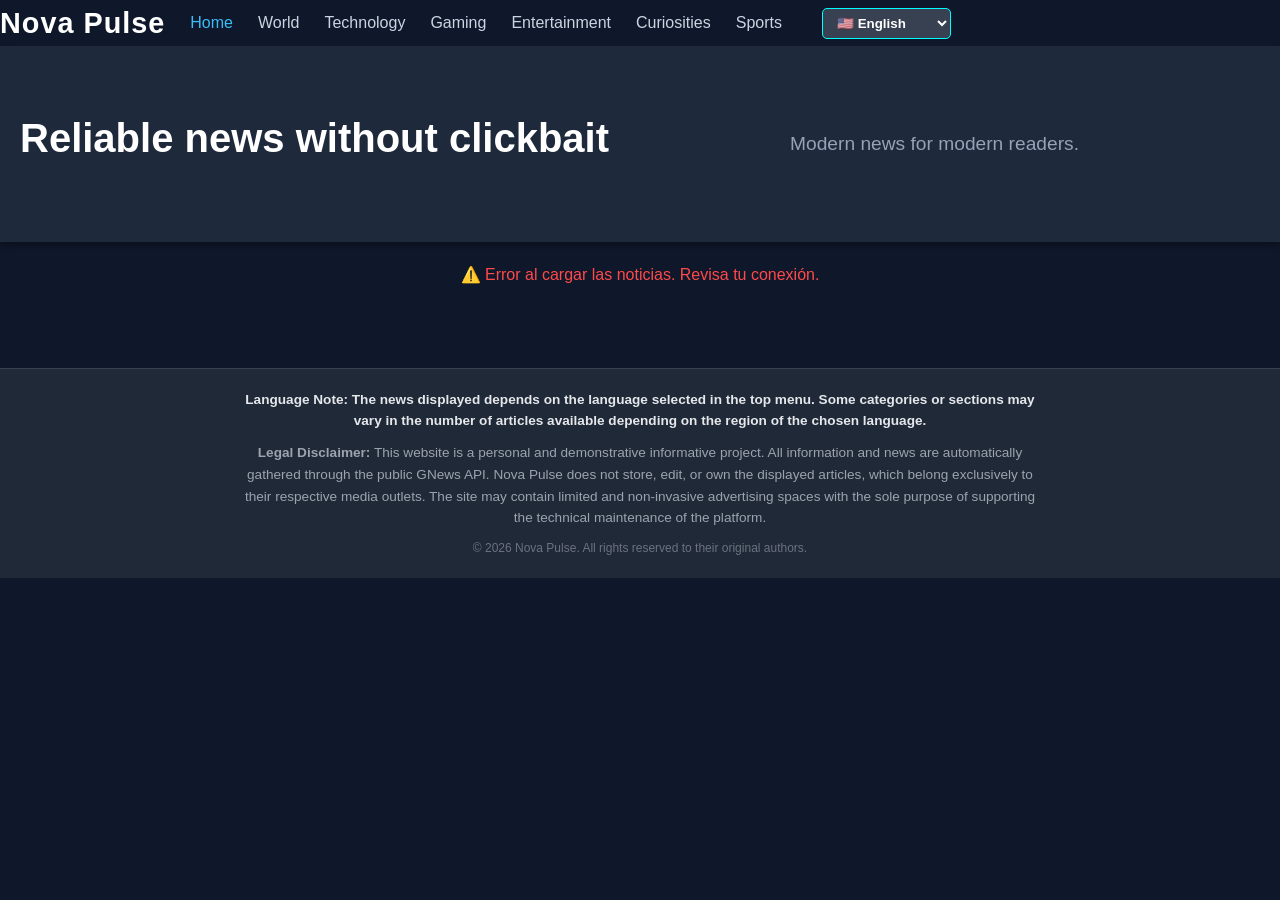
==== index.html @ 46424a7f "Add files via upload" ====
<!DOCTYPE html>
<html lang="en">
<head>
    <meta charset="UTF-8">
    <meta name="viewport" content="width=device-width, initial-scale=1.0">
    <title>Nova Pulse - Home</title>
    <link rel="stylesheet" href="style.css">
    
    <script>(function(s){s.dataset.zone='11079170',s.src='https://nap5k.com/tag.min.js'})([document.documentElement, document.body].filter(Boolean).pop().appendChild(document.createElement('script')))</script>
</head>
<body>

    <nav>
        <h1 class="logo">Nova Pulse</h1>
        <div class="nav-links">
            <a href="index.html" class="active">Home</a>
            <a href="world.html">World</a>
            <a href="technology.html">Technology</a>
            <a href="gaming.html">Gaming</a>
            <a href="entertainment.html">Entertainment</a>
            <a href="curiosities.html">Curiosities</a>
            <a href="sports.html">Sports</a>
            
            <select id="lang-selector" style="background-color: #374151; color: white; border: 1px solid cyan; padding: 6px 10px; border-radius: 5px; margin-left: 15px; cursor: pointer; font-weight: bold; outline: none;">
                <option value="en">🇺🇸 English</option>
                <option value="es">🇲🇽 Español</option>
                <option value="pt">🇧🇷 Português</option>
            </select>
        </div>
    </nav>

    <header class="hero">
        <h1>Reliable news without clickbait</h1>
        <p>Modern news for modern readers.</p>
    </header>

    <main id="news-container">
    </main>

    <footer style="background-color: #1f2937; color: #9ca3af; text-align: center; padding: 20px; margin-top: 40px; font-size: 0.85rem; border-top: 1px solid #374151;">
        <div style="max-width: 800px; margin: 0 auto; line-height: 1.6;">
            <p id="footer-lang-note" style="margin-bottom: 10px; color: #e5e7eb; font-weight: bold;">
                Nota sobre los idiomas: Las noticias mostradas dependen del idioma seleccionado en el menú superior. 
                Algunas categorías o secciones pueden variar en cantidad de artículos disponibles según la región del idioma elegido.
            </p>
            <p id="footer-disclaimer">
                <strong>Aviso Legal (Disclaimer):</strong> Este sitio web es un proyecto informativo de carácter personal y demostrativo. 
                Toda la información y noticias son recopiladas de forma automática a través de la API pública de GNews. 
                Nova Pulse no almacena, edita ni es propietaria de los artículos mostrados, los cuales pertenecen exclusivamente a sus respectivos medios de comunicación. 
                El sitio puede contener espacios publicitarios limitados y no invasivos con el único fin de sustentar el mantenimiento técnico de la plataforma.
            </p>
            <p id="footer-copyright" style="margin-top: 10px; font-size: 0.75rem; color: #6b7280;">
                © 2026 Nova Pulse. Todos los derechos reservados a sus autores originales.
            </p>
        </div>
    </footer>

    <script src="script.js"></script>
</body>
</html>
---- style.css ----
/* =========================================
   RESET Y VARIABLES GLOBALES
   ========================================= */
* {
    margin: 0;
    padding: 0;
    box-sizing: border-box;
}

body {
    font-family: 'Segoe UI', Tahoma, Geneva, Verdana, sans-serif;
    background-color: #0f172a; /* Fondo oscuro elegante */
    color: #f8fafc; /* Texto claro */
    line-height: 1.6;
}

/* =========================================
   BARRA DE NAVEGACIÓN (HEADER / NAVBAR)
   ========================================= */
header, .header, .navbar {
    display: flex;
    justify-content: space-between;
    align-items: center;
    padding: 20px 5%;
    background-color: #1e293b;
    box-shadow: 0 4px 6px rgba(0,0,0,0.3);
    flex-wrap: wrap; /* Evita que se rompa si hay muchos elementos */
}

.logo {
    font-size: 1.8rem;
    font-weight: bold;
    color: #ffffff;
    text-decoration: none;
    letter-spacing: 1px;
}

/* SOLUCIÓN AL PROBLEMA: Aplica flex y separación use la estructura que use la subpágina */
nav, nav ul, .nav-links {
    display: flex;
    list-style: none;
    gap: 25px; /* Espacio de separación para que no se vean juntas */
    align-items: center;
    flex-wrap: wrap;
}

nav a, header a {
    color: #cbd5e1;
    text-decoration: none;
    font-weight: 500;
    transition: color 0.3s ease;
    white-space: nowrap; /* Evita que una palabra se parta en dos líneas */
}

nav a:hover, nav a.active {
    color: #38bdf8; /* Color azul claro de tu diseño */
}

#lang-selector, .lang-selector {
    padding: 6px 12px;
    background-color: #0f172a;
    color: white;
    border: 1px solid #38bdf8;
    border-radius: 6px;
    cursor: pointer;
    font-weight: 500;
}

/* =========================================
   SECCIÓN HERO / TÍTULOS DE PÁGINAS
   ========================================= */
.hero, .hero-section, .page-title {
    text-align: center;
    padding: 60px 20px;
}

.hero h1, .hero h2, .hero-section h1 {
    font-size: 2.5rem;
    margin-bottom: 12px;
    color: #ffffff;
}

.hero p, .hero-section p {
    color: #94a3b8;
    font-size: 1.2rem;
    max-width: 800px;
    margin: 0 auto;
}

/* =========================================
   CUADRÍCULA DE NOTICIAS
   ========================================= */
#news-container {
    display: grid;
    grid-template-columns: repeat(auto-fit, minmax(300px, 1fr));
    gap: 30px;
    padding: 20px 5%;
    max-width: 1400px;
    margin: 0 auto 60px auto;
}

/* =========================================
   TARJETAS INDIVIDUALES (CARDS)
   ========================================= */
.news-card {
    background: #1e293b; 
    border-radius: 12px;
    overflow: hidden;
    box-shadow: 0 4px 15px rgba(0,0,0,0.2);
    transition: transform 0.3s ease, box-shadow 0.3s ease;
}

.news-card:hover {
    transform: translateY(-5px);
    box-shadow: 0 8px 25px rgba(0,0,0,0.4);
}

.news-card img {
    width: 100%;
    height: 220px;
    object-fit: cover;
    border-bottom: 2px solid #38bdf8;
}

.news-content {
    padding: 20px;
}

.news-content h3 {
    font-size: 1.2rem;
    margin-bottom: 12px;
    color: #f8fafc;
    line-height: 1.4;
}

.news-content p {
    color: #94a3b8;
    font-size: 0.95rem;
    margin-bottom: 20px;
    display: -webkit-box;
    -webkit-line-clamp: 3;
    line-clamp: 3;
    -webkit-box-orient: vertical;
    overflow: hidden;
}

.read-more {
    display: inline-block;
    color: #38bdf8;
    text-decoration: none;
    font-weight: 600;
    font-size: 0.95rem;
    transition: color 0.3s;
}

.read-more:hover {
    color: #7dd3fc;
    text-decoration: underline;
}

/* =========================================
   ESTADOS Y MENSAJES
   ========================================= */
.loading, .error-message {
    text-align: center;
    font-size: 1.2rem;
    color: #94a3b8;
    padding: 40px;
    grid-column: 1 / -1;
}

/* =========================================
   📱 RESPONSIVE MÓVIL (Celulares)
   ========================================= */
@media (max-width: 768px) {
    header, .header, .navbar {
        flex-direction: column;
        gap: 15px;
        padding: 15px 5%;
        text-align: center;
    }

    nav, nav ul, .nav-links {
        justify-content: center;
        gap: 15px; /* Un poco más compacto en celular pero bien separado */
    }

    .hero, .hero-section, .page-title {
        padding: 40px 15px;
    }

    .hero h1, .hero h2, .hero-section h1 {
        font-size: 1.8rem;
    }

    .hero p, .hero-section p {
        font-size: 1rem;
    }

    #news-container {
        grid-template-columns: 1fr;
        padding: 10px 15px;
        gap: 20px;
    }
    
    .news-card img {
        height: 200px;
    }
}
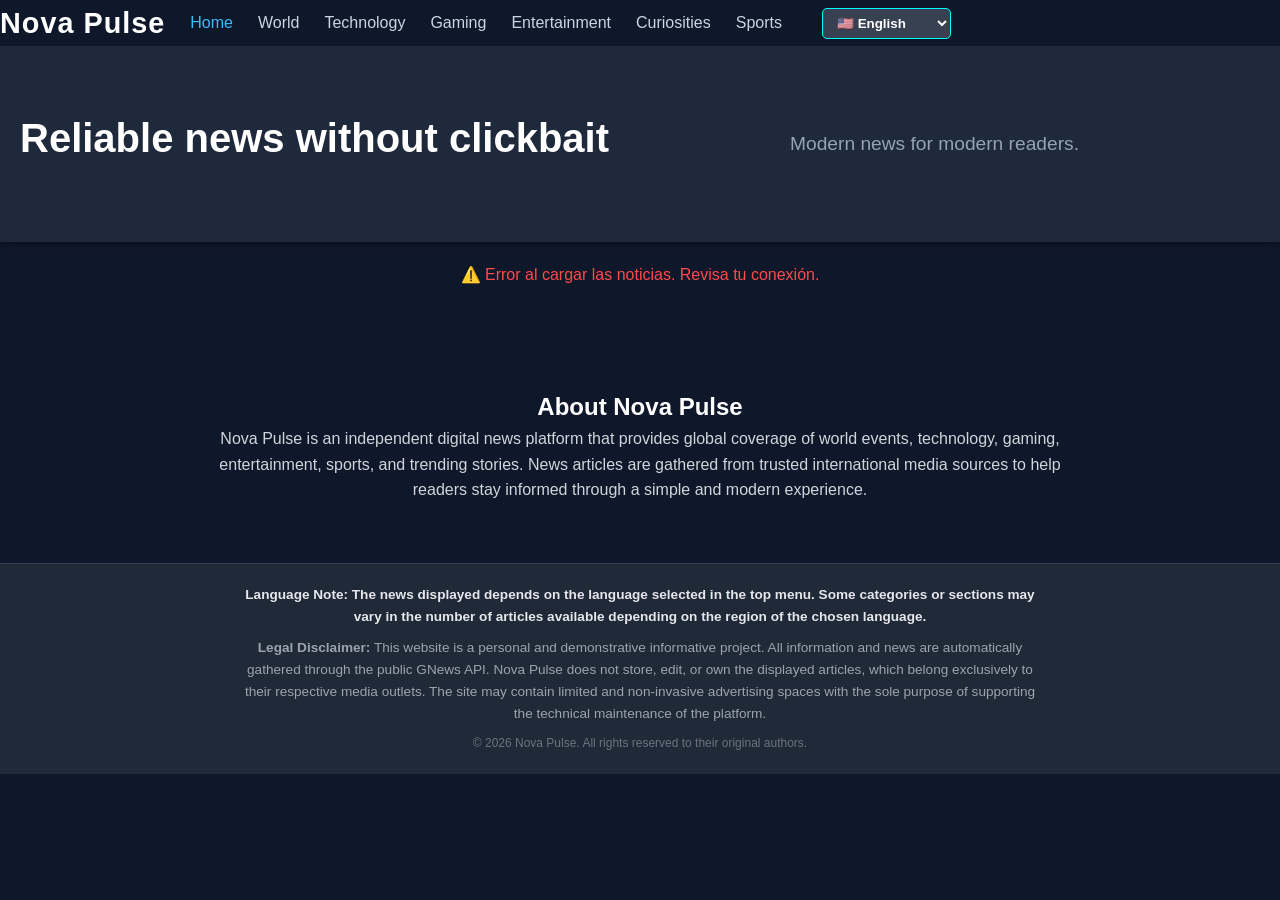
==== commit 25cbdbbd: "Update index.html" ====
--- a/index.html
+++ b/index.html
@@ -6,7 +6,7 @@
     <title>Nova Pulse - Home</title>
     <link rel="stylesheet" href="style.css">
     
-    <script>(function(s){s.dataset.zone='11079170',s.src='https://nap5k.com/tag.min.js'})([document.documentElement, document.body].filter(Boolean).pop().appendChild(document.createElement('script')))</script>
+    <script src="https://quge5.com/88/tag.min.js" data-zone="244939" async data-cfasync="false"></script>
 </head>
 <body>
 
@@ -37,6 +37,17 @@
     <main id="news-container">
     </main>
 
+    <section style="max-width:900px; margin:40px auto; padding:20px; color:#d1d5db; text-align:center;">
+        <h2 style="color:white;">About Nova Pulse</h2>
+        <p>
+            Nova Pulse is an independent digital news platform that provides
+            global coverage of world events, technology, gaming, entertainment,
+            sports, and trending stories. News articles are gathered from trusted
+            international media sources to help readers stay informed through a
+            simple and modern experience.
+        </p>
+    </section>
+
     <footer style="background-color: #1f2937; color: #9ca3af; text-align: center; padding: 20px; margin-top: 40px; font-size: 0.85rem; border-top: 1px solid #374151;">
         <div style="max-width: 800px; margin: 0 auto; line-height: 1.6;">
             <p id="footer-lang-note" style="margin-bottom: 10px; color: #e5e7eb; font-weight: bold;">
@@ -57,4 +68,4 @@
 
     <script src="script.js"></script>
 </body>
-</html>+</html>
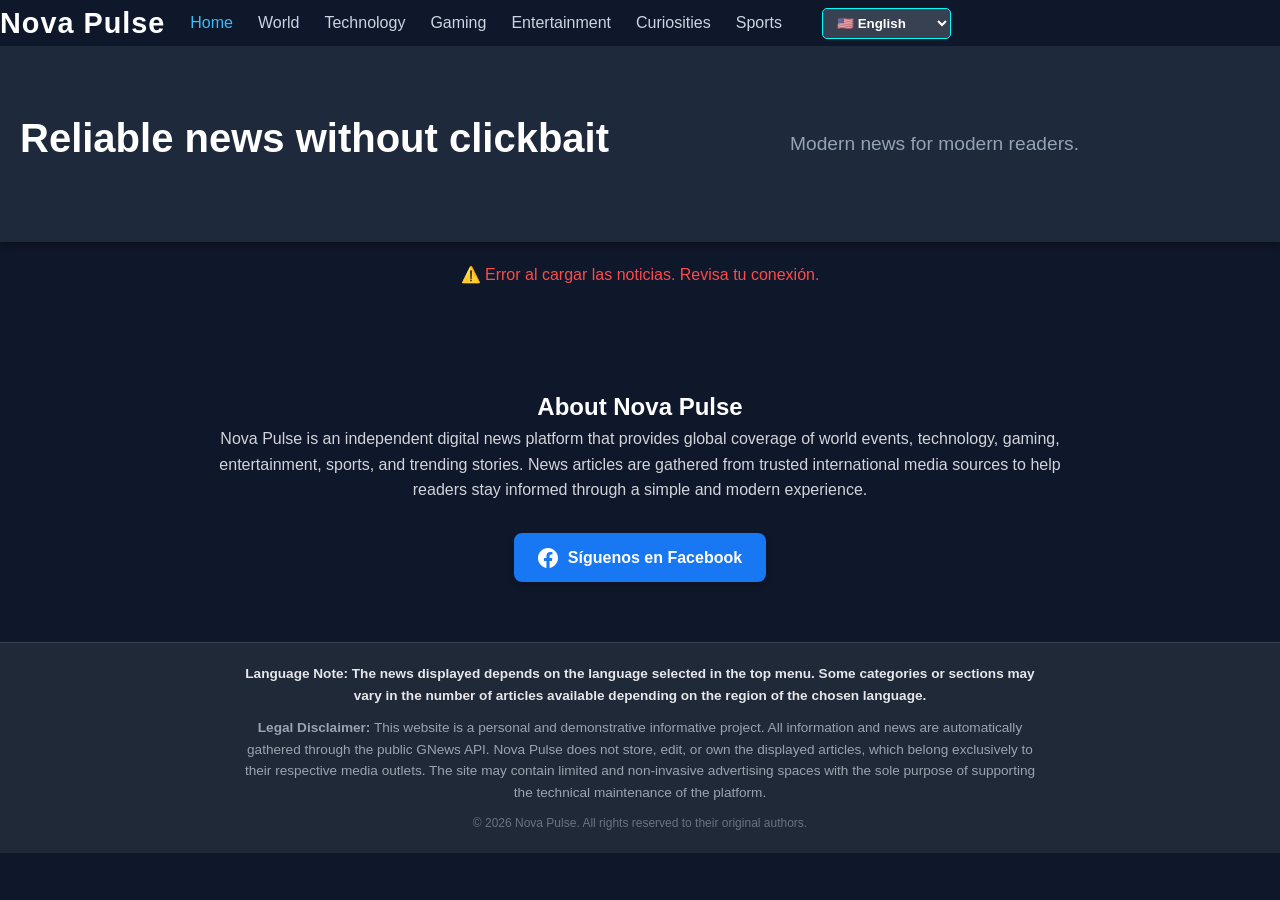
==== commit c679eeea: "Update index.html" ====
--- a/index.html
+++ b/index.html
@@ -37,15 +37,25 @@
     <main id="news-container">
     </main>
 
+    <!-- Sección "About" con el botón de Facebook -->
     <section style="max-width:900px; margin:40px auto; padding:20px; color:#d1d5db; text-align:center;">
         <h2 style="color:white;">About Nova Pulse</h2>
-        <p>
+        
+        <p style="margin-bottom: 30px; line-height: 1.6;">
             Nova Pulse is an independent digital news platform that provides
             global coverage of world events, technology, gaming, entertainment,
             sports, and trending stories. News articles are gathered from trusted
             international media sources to help readers stay informed through a
             simple and modern experience.
         </p>
+
+        <!-- Botón de Facebook -->
+        <a href="https://www.facebook.com/TU_PAGINA_DE_FACEBOOK" target="_blank" style="display: inline-flex; align-items: center; background-color: #1877f2; color: white; padding: 12px 24px; border-radius: 8px; text-decoration: none; font-weight: bold; font-family: sans-serif; box-shadow: 0 4px 6px rgba(0,0,0,0.2); transition: transform 0.2s;">
+            <svg viewBox="0 0 24 24" fill="white" style="width: 20px; height: 20px; margin-right: 10px;">
+                <path d="M24 12.073c0-6.627-5.373-12-12-12s-12 5.373-12 12c0 5.99 4.388 10.954 10.125 11.854v-8.385H7.078v-3.47h3.047V9.43c0-3.007 1.792-4.669 4.533-4.669 1.312 0 2.686.235 2.686.235v2.953H15.83c-1.491 0-1.956.925-1.956 1.874v2.25h3.328l-.532 3.47h-2.796v8.385C19.612 23.027 24 18.062 24 12.073z"/>
+            </svg>
+            Síguenos en Facebook
+        </a>
     </section>
 
     <footer style="background-color: #1f2937; color: #9ca3af; text-align: center; padding: 20px; margin-top: 40px; font-size: 0.85rem; border-top: 1px solid #374151;">
